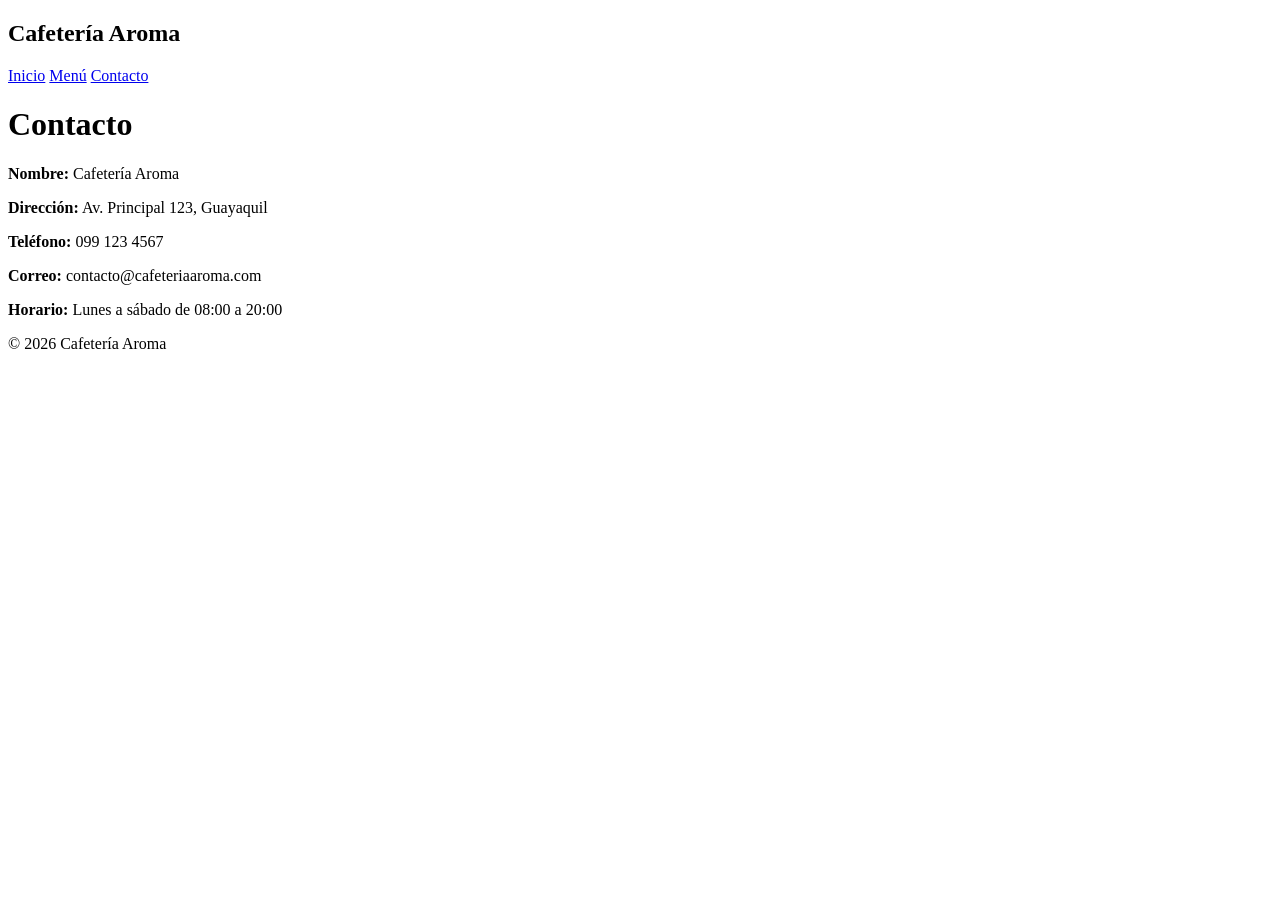
==== contacto.html @ b327d844 "contacto.html" ====
<!DOCTYPE html>
<html lang="es">
<head>
    <meta charset="UTF-8">
    <meta name="viewport" content="width=device-width, initial-scale=1.0">
    <title>Contacto - Cafetería Aroma</title>
    <link rel="stylesheet" href="estilos.css">
</head>

<body>

    <header>
        <h2>Cafetería Aroma</h2>
    </header>

    <nav>
        <a href="index.html">Inicio</a>
        <a href="menu.html">Menú</a>
        <a href="contacto.html">Contacto</a>
    </nav>

    <main>
        <h1>Contacto</h1>

        <p><strong>Nombre:</strong> Cafetería Aroma</p>

        <p>
            <strong>Dirección:</strong>
            Av. Principal 123, Guayaquil
        </p>

        <p>
            <strong>Teléfono:</strong>
            099 123 4567
        </p>

        <p>
            <strong>Correo:</strong>
            contacto@cafeteriaaroma.com
        </p>

        <p>
            <strong>Horario:</strong>
            Lunes a sábado de 08:00 a 20:00
        </p>
    </main>

    <footer>
        <p>© 2026 Cafetería Aroma</p>
    </footer>

</body>
</html>
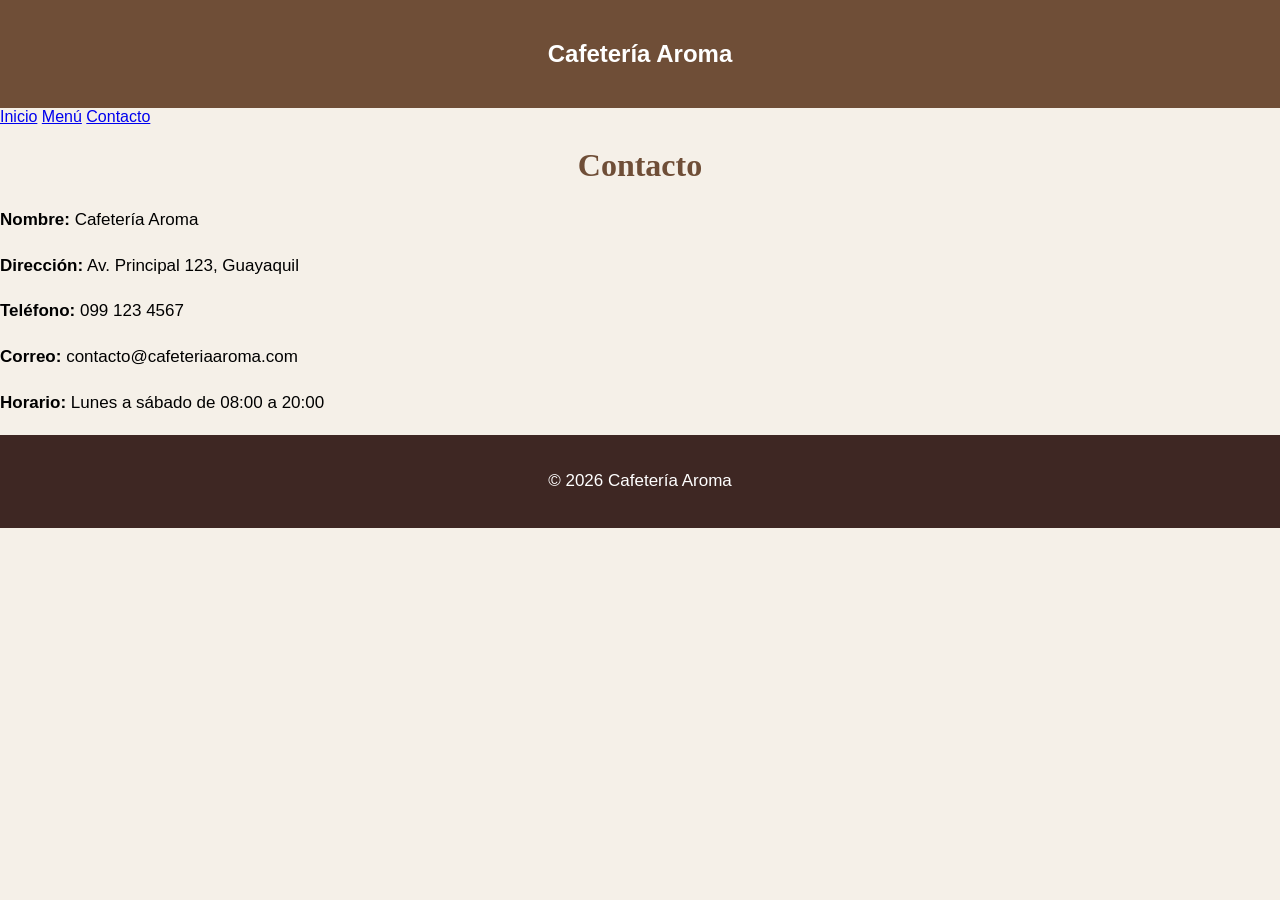
==== commit 4fcd3c0e: "Update contacto.html" ====
--- a/contacto.html
+++ b/contacto.html
@@ -4,7 +4,7 @@
     <meta charset="UTF-8">
     <meta name="viewport" content="width=device-width, initial-scale=1.0">
     <title>Contacto - Cafetería Aroma</title>
-    <link rel="stylesheet" href="estilos.css">
+    <link rel="stylesheet" href="style.css">
 </head>
 
 <body>
--- a/style.css
+++ b/style.css
@@ -0,0 +1,56 @@
+
+
+body {
+    font-family: Arial, sans-serif;
+    font-size: 16px;
+    margin: 0;
+    background-color: #f5f0e8;
+}
+
+
+
+header {
+    background-color: #6f4e37;
+    color: white;
+    padding: 20px;
+    text-align: center;
+}
+
+
+h1 {
+    text-align: center;
+    font-family: Georgia, serif;
+    color: #6f4e37;
+}
+
+
+
+
+p {
+    line-height: 1.7;
+    font-size: 17px;
+}
+
+
+
+li {
+    background-color: #eee0cb;
+    margin: 10px;
+    padding: 15px;
+    list-style-position: inside;
+}
+
+
+
+
+
+
+
+
+
+footer {
+    background-color: #3e2723;
+    color: white;
+    text-align: center;
+    padding: 15px;
+}
